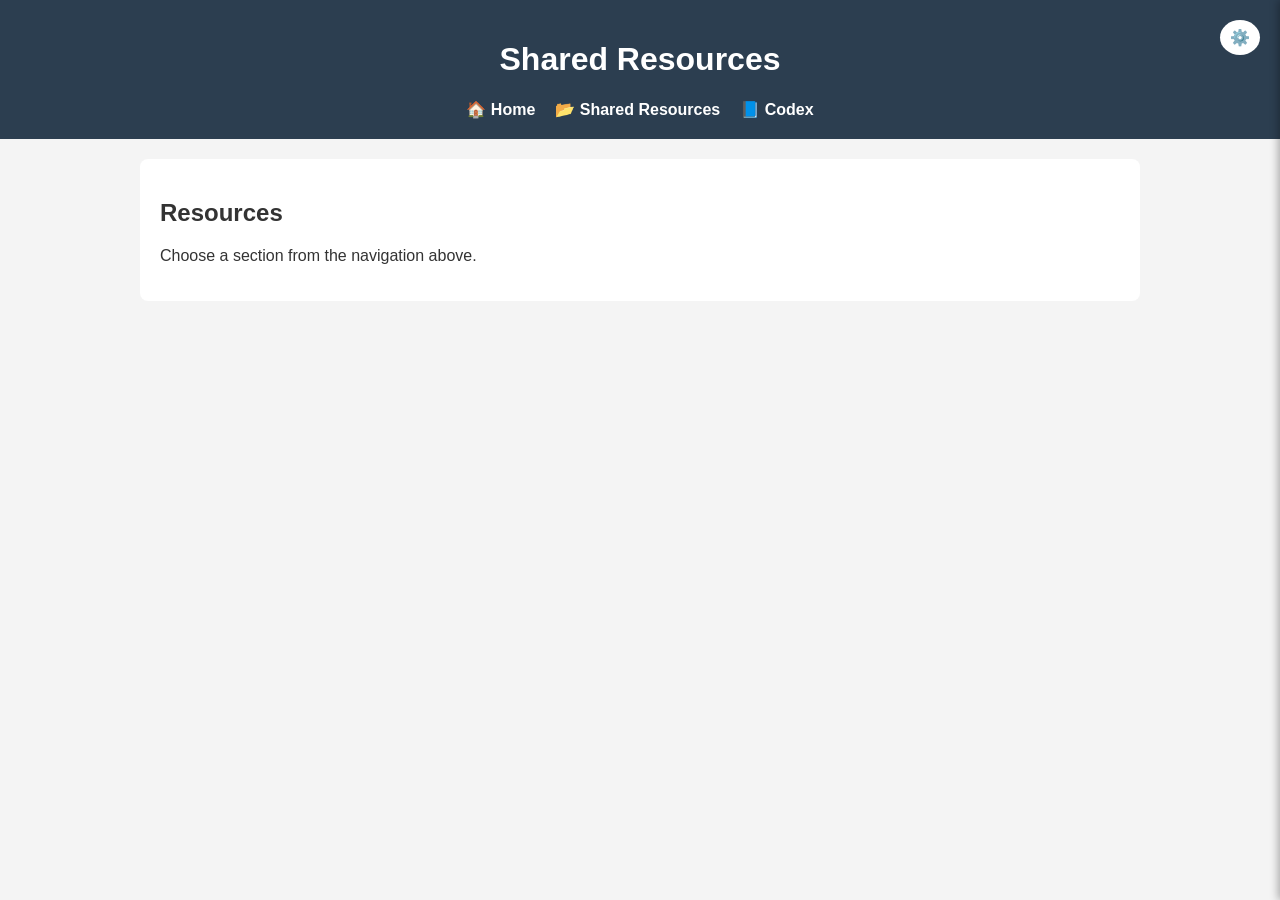
==== index.html @ 0b0575ee "Rename Index.html to index.html" ====
<!DOCTYPE html>
<html lang="en">
<head>
    <meta charset="UTF-8">
    <meta name="viewport" content="width=device-width, initial-scale=1.0">
    <title>Shared Resources</title>

    <link rel="stylesheet" href="Styles.css">

    <!-- Shared navigation + settings loader -->
    <script src="Shared.js" defer></script>

    <!-- Settings logic -->
    <script src="Settings.js" defer></script>
</head>

<body>
    <header>
        <h1>Shared Resources</h1>
        <nav id="global-nav"></nav>
        <button id="settings-button" aria-label="Open settings">⚙️</button>
    </header>

    <main>
        <h2>Resources</h2>
        <p>Choose a section from the navigation above.</p>
    </main>

    <!-- Settings panel gets injected here -->
    <div id="global-settings"></div>
</body>
</html>
---- Styles.css ----
:root {
    --bg-color: #f4f4f4;
    --text-color: #333;
    --header-bg: #2c3e50;
    --header-text: #ffffff;
    --card-bg: #ffffff;
}

/* Themes via data attributes */
body[data-theme="light"] {
    --bg-color: #f4f4f4;
    --text-color: #333333;
    --header-bg: #2c3e50;
    --header-text: #ffffff;
    --card-bg: #ffffff;
}

body[data-theme="dark"] {
    --bg-color: #1e1e1e;
    --text-color: #e0e0e0;
    --header-bg: #111111;
    --header-text: #f5f5f5;
    --card-bg: #2a2a2a;
}

body[data-theme="blue"] {
    --bg-color: #e8ecf5;
    --text-color: #2a2f3a;
    --header-bg: #3b4a6b;
    --header-text: #ffffff;
    --card-bg: #ffffff;
}

body[data-theme="solarized"] {
    --bg-color: #fdf6e3;
    --text-color: #586e75;
    --header-bg: #657b83;
    --header-text: #fdf6e3;
    --card-bg: #eee8d5;
}

body[data-theme="pastel"] {
    --bg-color: #faf4ff;
    --text-color: #4a4a4a;
    --header-bg: #c7b8ea;
    --header-text: #ffffff;
    --card-bg: #ffffff;
}

body[data-high-contrast="true"] {
    --bg-color: #000000;
    --text-color: #ffffff;
    --header-bg: #000000;
    --header-text: #ffff00;
    --card-bg: #000000;
}

/* Base */
body {
    margin: 0;
    font-family: Arial, Helvetica, sans-serif;
    background-color: var(--bg-color);
    color: var(--text-color);
    transition: background-color 0.25s ease, color 0.25s ease;
}

/* Font size via data attribute */
body[data-font-size="small"] {
    font-size: 14px;
}

body[data-font-size="medium"] {
    font-size: 16px;
}

body[data-font-size="large"] {
    font-size: 18px;
}

/* Header */
header {
    background-color: var(--header-bg);
    color: var(--header-text);
    padding: 20px;
    text-align: center;
    position: relative;
}

nav ul {
    list-style: none;
    padding: 0;
    margin: 15px 0 0 0;
    display: flex;
    justify-content: center;
    gap: 20px;
}

nav ul li a {
    color: var(--header-text);
    text-decoration: none;
    font-weight: bold;
}

nav ul li a:hover {
    text-decoration: underline;
}

/* Main */
main {
    padding: 20px;
    max-width: 1000px;
    margin: 20px auto;
    background-color: var(--card-bg);
    border-radius: 8px;
    box-sizing: border-box;
    transition: background-color 0.25s ease;
}

/* Settings button */
#settings-button {
    position: absolute;
    right: 20px;
    top: 20px;
    padding: 8px 10px;
    border: none;
    background-color: var(--card-bg);
    color: var(--text-color);
    cursor: pointer;
    border-radius: 50%;
    font-size: 16px;
}

#settings-button:hover {
    opacity: 0.85;
}

/* Settings overlay & panel */
.settings-overlay {
    position: fixed;
    top: 0;
    left: 0;
    width: 100vw;
    height: 100vh;
    background: rgba(0, 0, 0, 0.45);
    backdrop-filter: blur(2px);
    z-index: 900;
    opacity: 0;
    pointer-events: none;
    transition: opacity 0.25s ease;
}

.settings-overlay.visible {
    opacity: 1;
    pointer-events: auto;
}

.settings-panel {
    position: fixed;
    top: 0;
    right: 0;
    width: 300px;
    height: 100vh;
    background-color: var(--card-bg);
    box-shadow: -2px 0 8px rgba(0, 0, 0, 0.3);
    transform: translateX(100%);
    transition: transform 0.25s ease;
    z-index: 1000;
    display: flex;
    flex-direction: column;
}

.settings-panel.visible {
    transform: translateX(0);
}

.settings-header {
    display: flex;
    justify-content: space-between;
    align-items: center;
    padding: 15px;
    border-bottom: 1px solid #ccc;
}

#settings-close {
    border: none;
    background: none;
    font-size: 20px;
    cursor: pointer;
    color: var(--text-color);
}

.settings-search {
    padding: 10px;
    border-bottom: 1px solid #ccc;
}

#settings-search-input {
    width: 100%;
    padding: 8px;
    border-radius: 6px;
    border: 1px solid #bbb;
}

.settings-content {
    padding: 15px;
    overflow-y: auto;
    flex: 1;
}

.settings-section {
    margin-bottom: 15px;
    border-bottom: 1px solid #ddd;
    padding-bottom: 10px;
}

.section-header {
    display: flex;
    justify-content: space-between;
    cursor: pointer;
    font-weight: bold;
    margin-bottom: 8px;
}

.section-header:focus {
    outline: 2px solid #5a6fa8;
    outline-offset: 2px;
}

.section-body {
    padding-left: 5px;
}

.section-body.hidden {
    display: none;
}

.arrow {
    transition: transform 0.2s ease;
}

.arrow.rotated {
    transform: rotate(-90deg);
}

.advanced-button {
    width: 100%;
    padding: 10px;
    margin-bottom: 8px;
    border: none;
    background-color: #5a6fa8;
    color: #ffffff;
    cursor: pointer;
    border-radius: 4px;
}

.advanced-button:hover {
    background-color: #4a5f92;
}

.reset-button {
    width: 100%;
    padding: 12px;
    border: none;
    background-color: #d9534f;
    color: #ffffff;
    font-size: 15px;
    cursor: pointer;
}

.reset-button:hover {
    background-color: #c9302c;
}

.section-reset {
    margin-top: 8px;
    padding: 8px;
    width: 100%;
    border: none;
    background-color: #888888;
    color: #ffffff;
    border-radius: 4px;
    cursor: pointer;
}

.section-reset:hover {
    background-color: #666666;
}

/* Compact mode via data attribute */
body[data-compact-mode="true"] .settings-panel {
    width: 260px;
}

body[data-compact-mode="true"] .settings-content {
    padding: 10px;
}

body[data-compact-mode="true"] .settings-section {
    margin-bottom: 10px;
    padding-bottom: 6px;
}

body[data-compact-mode="true"] .section-header {
    font-size: 14px;
    padding: 4px 0;
}

body[data-compact-mode="true"] .section-body label {
    margin-bottom: 4px;
}

body[data-compact-mode="true"] .advanced-button,
body[data-compact-mode="true"] .section-reset {
    padding: 6px;
    font-size: 13px;
}

/* Helpers */
.hidden {
    display: none;
}

/* Tabs */
.tab-bar {
    display: flex;
    gap: 10px;
    margin-bottom: 20px;
    flex-wrap: wrap;
}

.tab-button {
    padding: 8px 16px;
    border-radius: 4px;
    border: 1px solid #ccc;
    background-color: #e0e0e0;
    cursor: pointer;
    font-size: 14px;
}

.tab-button.active {
    background-color: #5a6fa8;
    color: #ffffff;
    border-color: #4a5f92;
}

/* Codex filters */
.codex-filters {
    display: flex;
    flex-wrap: wrap;
    gap: 8px;
    margin-bottom: 16px;
}

.codex-filter-input {
    padding: 6px 8px;
    border-radius: 4px;
    border: 1px solid #bbb;
    flex: 1 1 180px;
    box-sizing: border-box;
}

.codex-filter-select {
    padding: 6px 8px;
    border-radius: 4px;
    border: 1px solid #bbb;
    min-width: 140px;
}

.codex-filter-favorite {
    display: flex;
    align-items: center;
    gap: 4px;
    font-size: 14px;
}

/* Codex new form */
.codex-new-container {
    border: 1px solid #ddd;
    border-radius: 6px;
    padding: 10px;
    margin-bottom: 20px;
    background-color: #f7f7f7;
}

.codex-new-inner {
    display: flex;
    flex-direction: column;
    gap: 8px;
}

.codex-field-wrapper {
    display: flex;
    flex-direction: column;
    gap: 4px;
}

.codex-field-label {
    font-size: 14px;
    font-weight: bold;
}

.codex-input {
    padding: 6px 8px;
    border-radius: 4px;
    border: 1px solid #bbb;
    box-sizing: border-box;
}

.codex-textarea {
    min-height: 70px;
    resize: vertical;
}

.codex-add-button {
    margin-top: 10px;
    padding: 8px 14px;
    border-radius: 4px;
    border: none;
    color: #ffffff;
    cursor: pointer;
    font-weight: bold;
    background-color: #5a6fa8;
}

.codex-add-button:hover {
    background-color: #4a5f92;
}

/* Codex list & cards */
.codex-list {
    display: flex;
    flex-direction: column;
    gap: 12px;
}

.codex-card {
    border: 1px solid #ddd;
    border-top-width: 4px;
    border-radius: 6px;
    padding: 10px;
    background-color: #fafafa;
}

.codex-card-header {
    display: flex;
    justify-content: space-between;
    align-items: center;
    gap: 8px;
    margin-bottom: 8px;
}

.codex-card-title-input {
    flex: 1;
    padding: 6px 8px;
    border-radius: 4px;
    border: 1px solid #bbb;
    box-sizing: border-box;
}

.codex-favorite-button {
    width: 32px;
    height: 32px;
    border-radius: 50%;
    border: none;
    background-color: #ffeaa7;
    cursor: pointer;
    font-size: 18px;
}

.codex-favorite-button[aria-pressed="true"] {
    background-color: #fdcb6e;
}

.codex-card-row {
    display: flex;
    align-items: flex-start;
    gap: 8px;
    margin-bottom: 6px;
}

.codex-card-label {
    font-weight: bold;
    font-size: 14px;
    min-width: 120px;
}

.codex-card-input {
    flex: 1;
    padding: 6px 8px;
    border-radius: 4px;
    border: 1px solid #bbb;
    box-sizing: border-box;
}

.codex-card-textarea {
    min-height: 70px;
    resize: vertical;
}

.codex-card-buttons {
    display: flex;
    justify-content: flex-end;
    gap: 8px;
    margin-top: 8px;
}

.codex-save-button,
.codex-delete-button {
    padding: 6px 10px;
    border-radius: 4px;
    border: none;
    cursor: pointer;
    font-size: 14px;
}

.codex-save-button {
    background-color: #5a6fa8;
    color: #ffffff;
}

.codex-delete-button {
    background-color: #d9534f;
    color: #ffffff;
}

.codex-empty {
    font-style: italic;
    color: #777777;
}

/* Codex export/import buttons */
.codex-tools {
    display: flex;
    flex-wrap: wrap;
    gap: 8px;
    margin-bottom: 16px;
}

.codex-tool-button {
    padding: 6px 10px;
    border-radius: 4px;
    border: none;
    cursor: pointer;
    font-size: 14px;
    background-color: #5a6fa8;
    color: #ffffff;
}

.codex-tool-button:hover {
    background-color: #4a5f92;
}
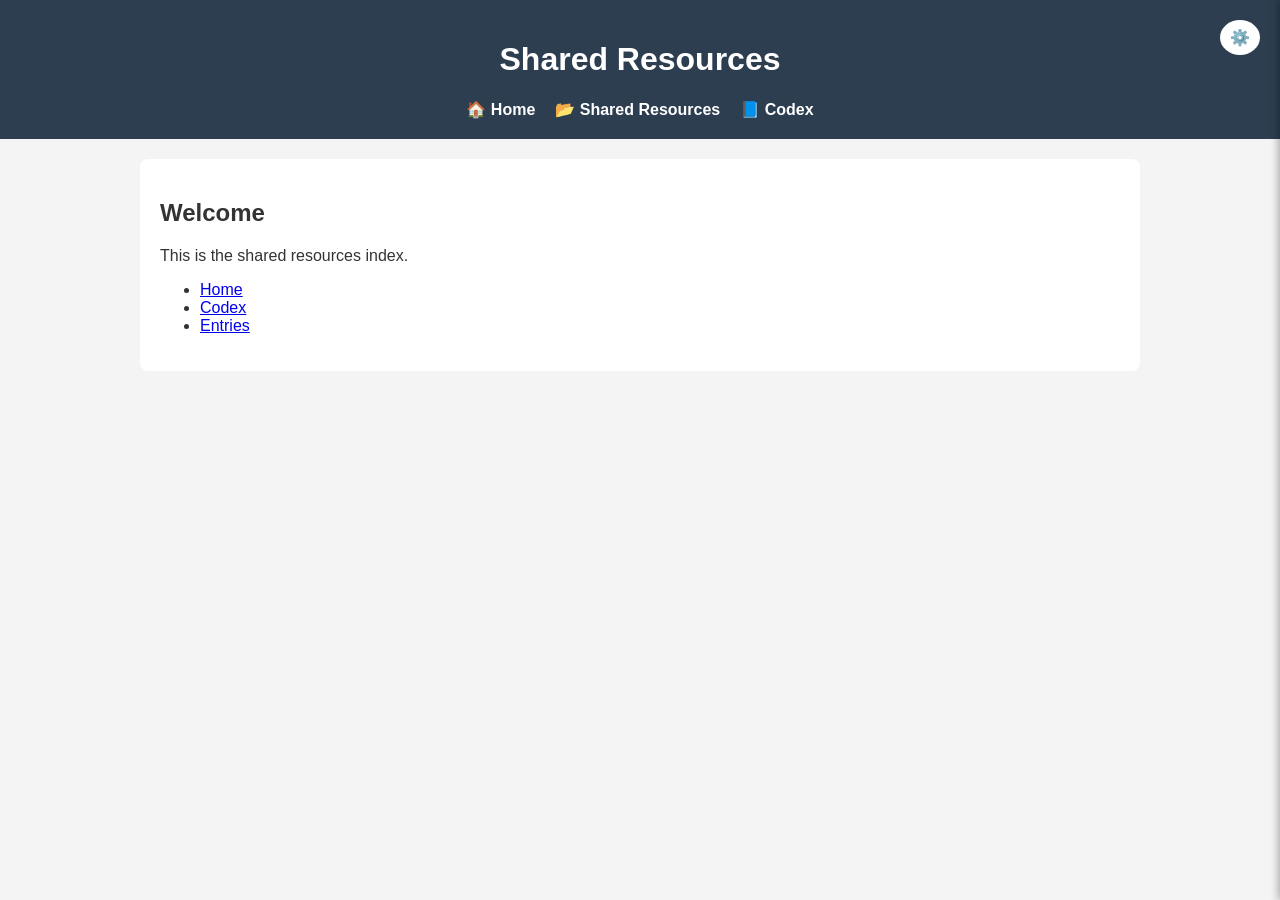
==== commit 420fb1a0: "Merge branch 'main' of https://github.com/StaticTrace/Codex" ====
--- a/index.html
+++ b/index.html
@@ -2,31 +2,28 @@
 <html lang="en">
 <head>
     <meta charset="UTF-8">
-    <meta name="viewport" content="width=device-width, initial-scale=1.0">
     <title>Shared Resources</title>
-
     <link rel="stylesheet" href="Styles.css">
-
-    <!-- Shared navigation + settings loader -->
     <script src="Shared.js" defer></script>
-
-    <!-- Settings logic -->
     <script src="Settings.js" defer></script>
 </head>
-
 <body>
     <header>
         <h1>Shared Resources</h1>
         <nav id="global-nav"></nav>
         <button id="settings-button" aria-label="Open settings">⚙️</button>
+        <div id="global-settings"></div>
     </header>
 
     <main>
-        <h2>Resources</h2>
-        <p>Choose a section from the navigation above.</p>
+        <h2>Welcome</h2>
+        <p>This is the shared resources index.</p>
+
+        <ul>
+            <li><a href="Home.html">Home</a></li>
+            <li><a href="Codex.html">Codex</a></li>
+            <li><a href="Entries.html">Entries</a></li>
+        </ul>
     </main>
-
-    <!-- Settings panel gets injected here -->
-    <div id="global-settings"></div>
 </body>
 </html>
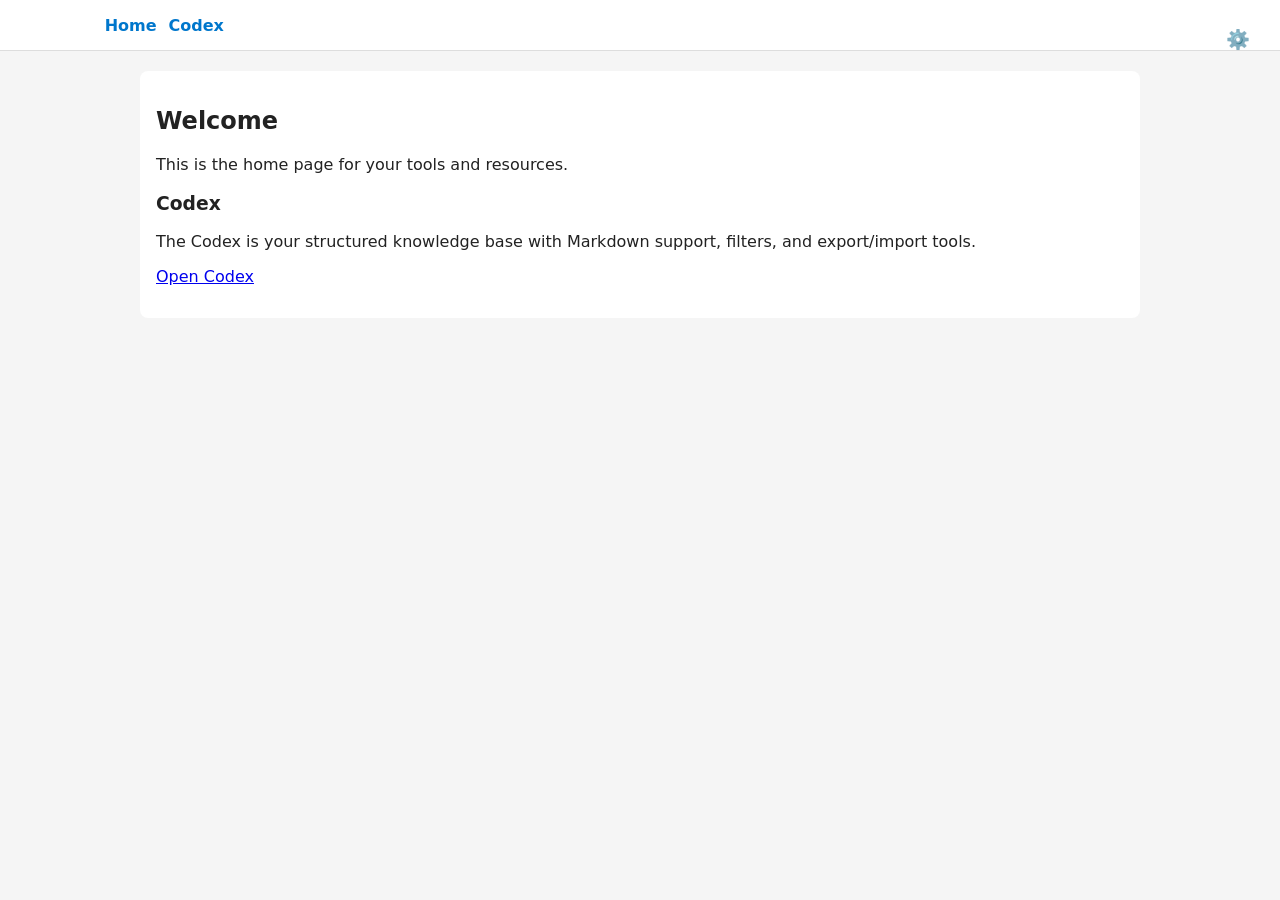
==== commit 9c181e1d: "Refactor Codex architecture and update core components - Removed deprecated files: CodexConfig.js, C" ====
--- a/index.html
+++ b/index.html
@@ -2,28 +2,13 @@
 <html lang="en">
 <head>
     <meta charset="UTF-8">
-    <title>Shared Resources</title>
-    <link rel="stylesheet" href="Styles.css">
-    <script src="Shared.js" defer></script>
-    <script src="Settings.js" defer></script>
+    <title>Redirecting…</title>
+    <meta http-equiv="refresh" content="0; url=Home.html">
+    <script>
+        window.location.href = "Home.html";
+    </script>
 </head>
 <body>
-    <header>
-        <h1>Shared Resources</h1>
-        <nav id="global-nav"></nav>
-        <button id="settings-button" aria-label="Open settings">⚙️</button>
-        <div id="global-settings"></div>
-    </header>
-
-    <main>
-        <h2>Welcome</h2>
-        <p>This is the shared resources index.</p>
-
-        <ul>
-            <li><a href="Home.html">Home</a></li>
-            <li><a href="Codex.html">Codex</a></li>
-            <li><a href="Entries.html">Entries</a></li>
-        </ul>
-    </main>
+    <p>If you are not redirected automatically, <a href="Home.html">click here to go to Home</a>.</p>
 </body>
 </html>
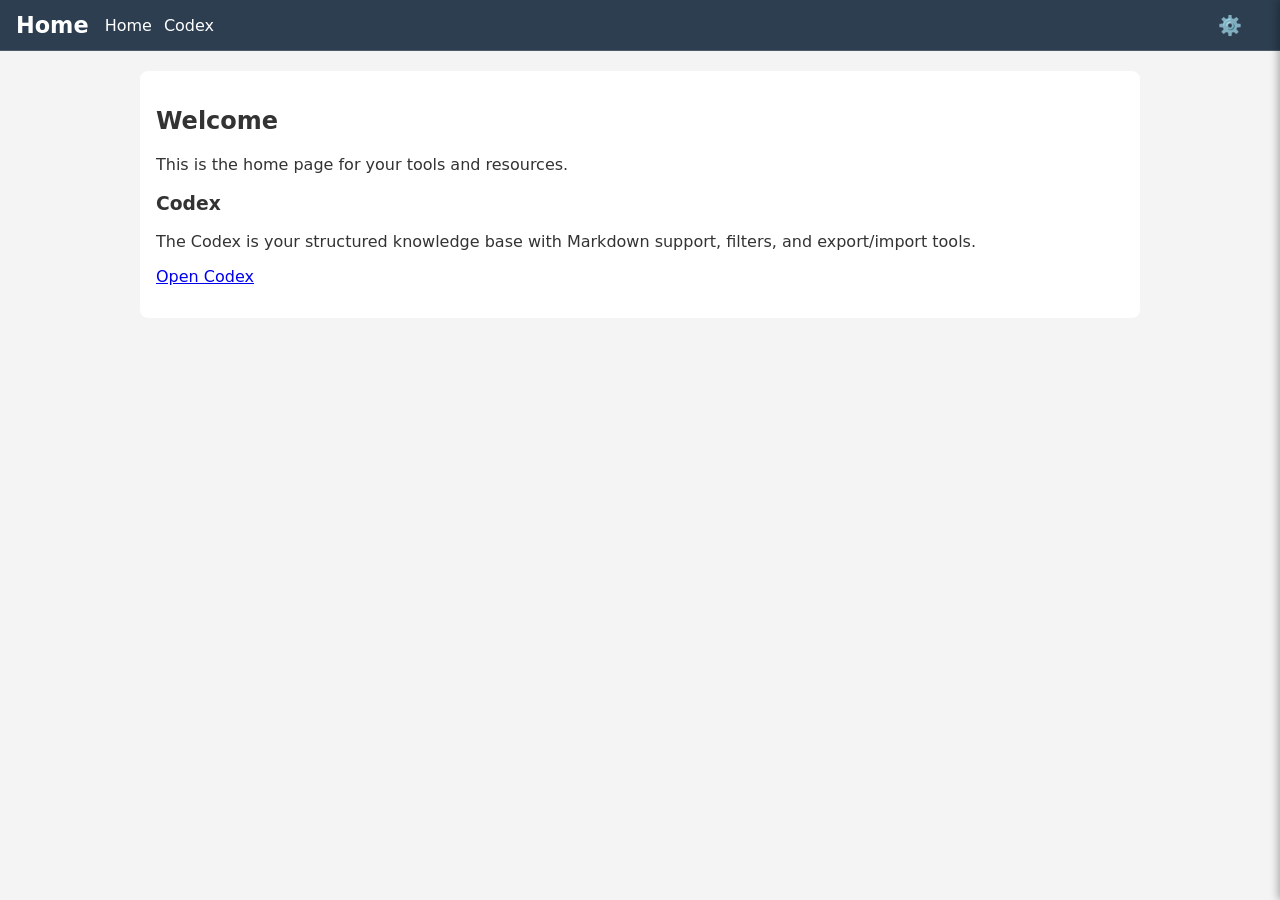
==== commit 518bd89f: "feat(pwa): add manifest links + service worker registration for complete offline PWA support - Ensur" ====
--- a/index.html
+++ b/index.html
@@ -4,6 +4,10 @@
     <meta charset="UTF-8">
     <title>Redirecting…</title>
     <meta http-equiv="refresh" content="0; url=Home.html">
+    <link rel="manifest" href="manifest.json">
+    <meta name="theme-color" content="#58a6ff">
+    <meta name="apple-mobile-web-app-capable" content="yes">
+    <meta name="apple-mobile-web-app-status-bar-style" content="default">
     <script>
         window.location.href = "Home.html";
     </script>
@@ -11,4 +15,4 @@
 <body>
     <p>If you are not redirected automatically, <a href="Home.html">click here to go to Home</a>.</p>
 </body>
-</html>
+</html>
